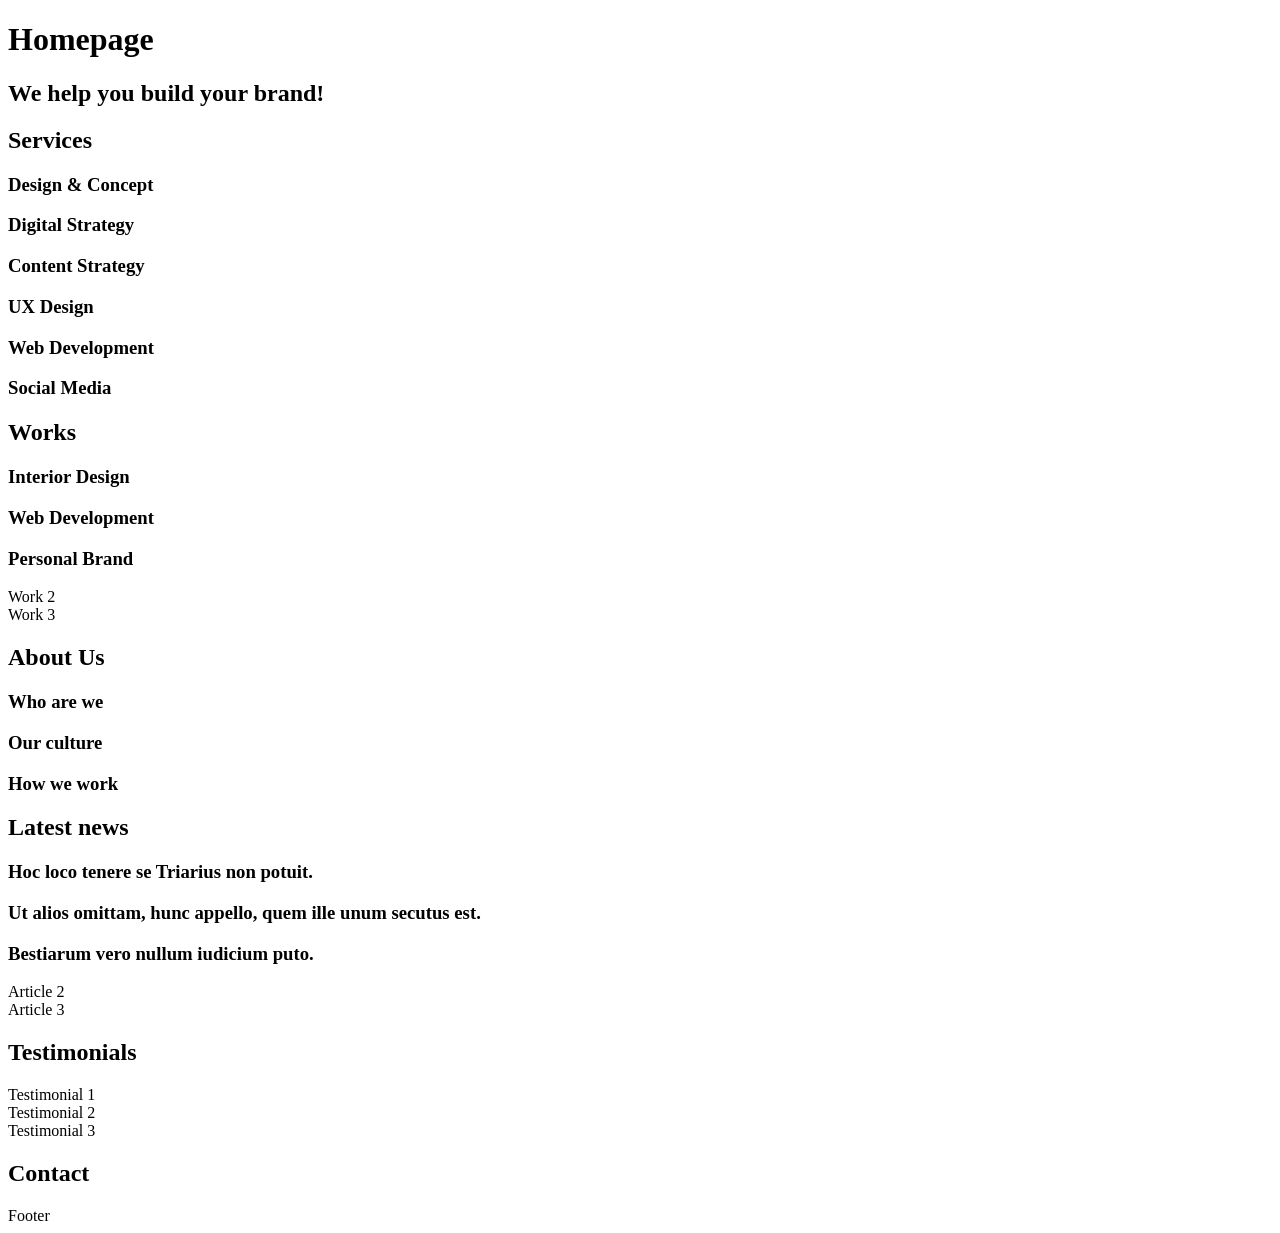
==== html_advanced/10-index.html @ f90259d5 "Adds level 3 heading using h3 tags for some sections" ====
<!DOCTYPE html>
<html lang="en" dir="ltr">
	<head>
		<meta charset="utf-8">
		<meta name="viewport" content="width=device-width, initial-scale=1.0, viewport-fit=cover">
		<title>Homepage - Techium</title>
		<meta name="description" content="Techium is a digital agency">
		<link rel="icon" type="image/x-icon" href="./favicon.ico">
		<link rel="icon" type="image/png" href="./favicon.png">
	</head>
	<body>
		<header>
			<nav></nav>
		</header>
		<main>
			<h1>Homepage</h1>
			<section>
				<h2>We help you build your brand!</h2>
			</section>
			<section>
				<h2>Services</h2>
				<h3>Design & Concept</h3>
				<h3>Digital Strategy</h3>
				<h3>Content Strategy</h3>
				<h3>UX Design</h3>
				<h3>Web Development</h3>
				<h3>Social Media</h3>
			</section>
			<section>
				<h2>Works</h2>
				<article>
					<h3>Interior Design</h3>
					<h3>Web Development</h3>
					<h3>Personal Brand</h3>
				</article>
				<article>Work 2</article>
				<article>Work 3</article>
			</section>
			<section>
				<h2>About Us</h2>
				<h3>Who are we</h3>
				<h3>Our culture</h3>
				<h3>How we work</h3>
			</section>
			<section>
				<h2>Latest news</h2>
				<article>
					<h3>Hoc loco tenere se Triarius non potuit.</h3>
					<h3>Ut alios omittam, hunc appello, quem ille unum secutus est.</h3>
					<h3>Bestiarum vero nullum iudicium puto.</h3>
				</article>
				<article>Article 2</article>
				<article>Article 3</article>
			</section>
			<section>
				<h2>Testimonials</h2>
				<article>Testimonial 1</article>
				<article>Testimonial 2</article>
				<article>Testimonial 3</article>
			</section>
			<section><h2>Contact</h2></section>
		</main>
		<footer>Footer</footer>
	</body>
</html>
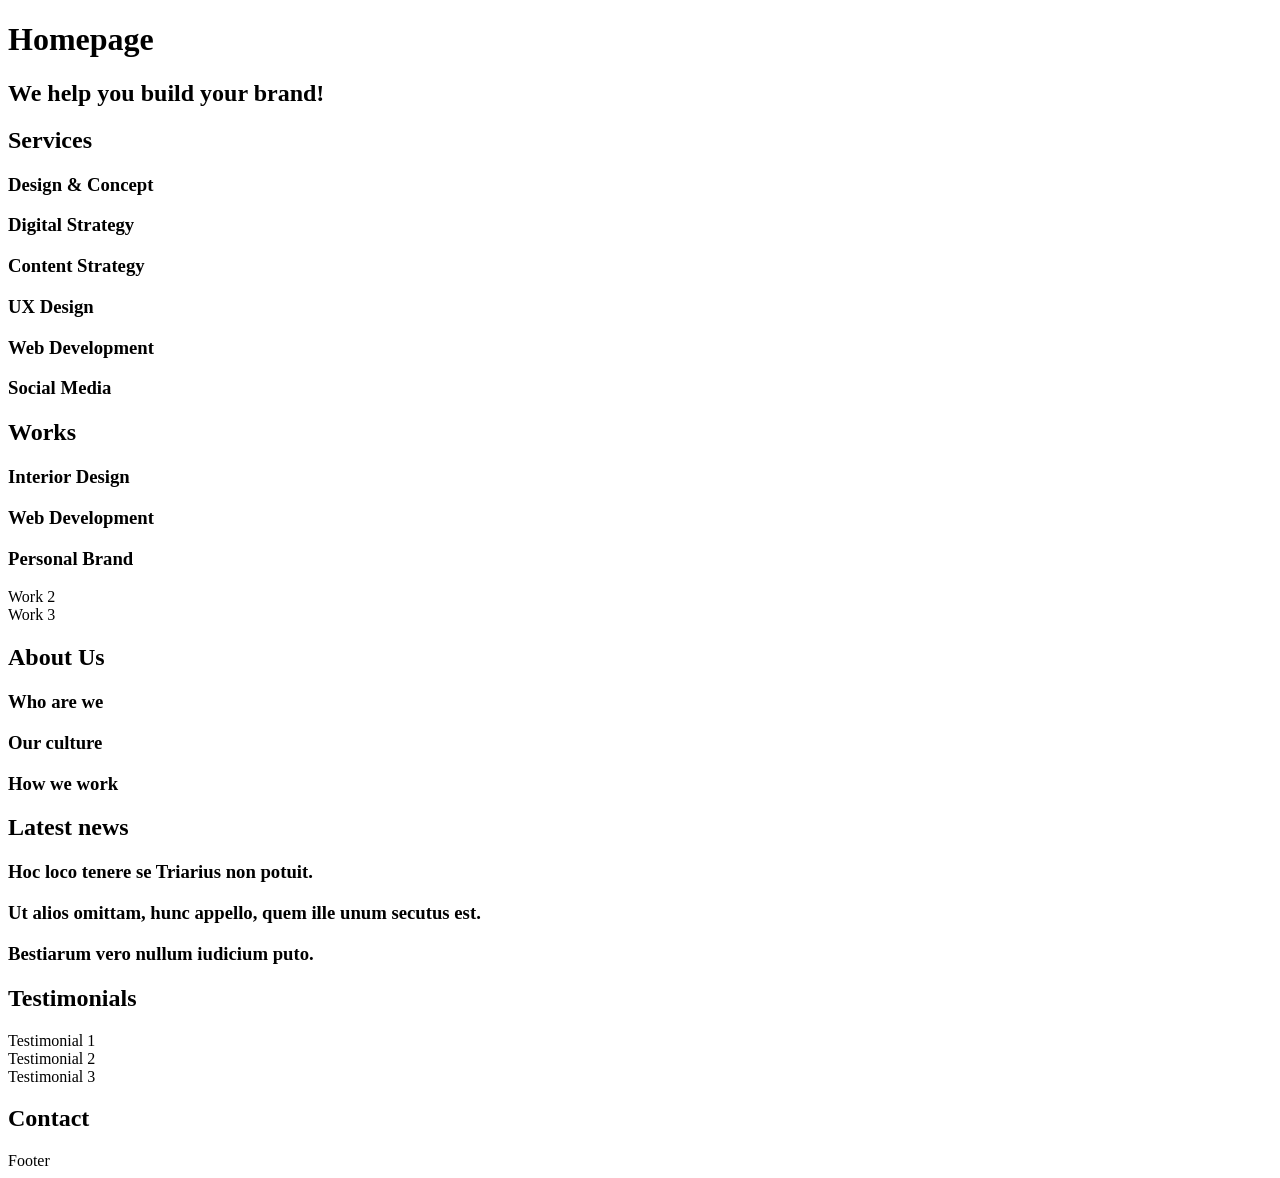
==== commit 68784e2a: "Move h3 tags of Latest news section in each article tag" ====
--- a/html_advanced/10-index.html
+++ b/html_advanced/10-index.html
@@ -46,11 +46,13 @@
 				<h2>Latest news</h2>
 				<article>
 					<h3>Hoc loco tenere se Triarius non potuit.</h3>
+				</article>
+				<article>
 					<h3>Ut alios omittam, hunc appello, quem ille unum secutus est.</h3>
+				</article>
+				<article>
 					<h3>Bestiarum vero nullum iudicium puto.</h3>
 				</article>
-				<article>Article 2</article>
-				<article>Article 3</article>
 			</section>
 			<section>
 				<h2>Testimonials</h2>
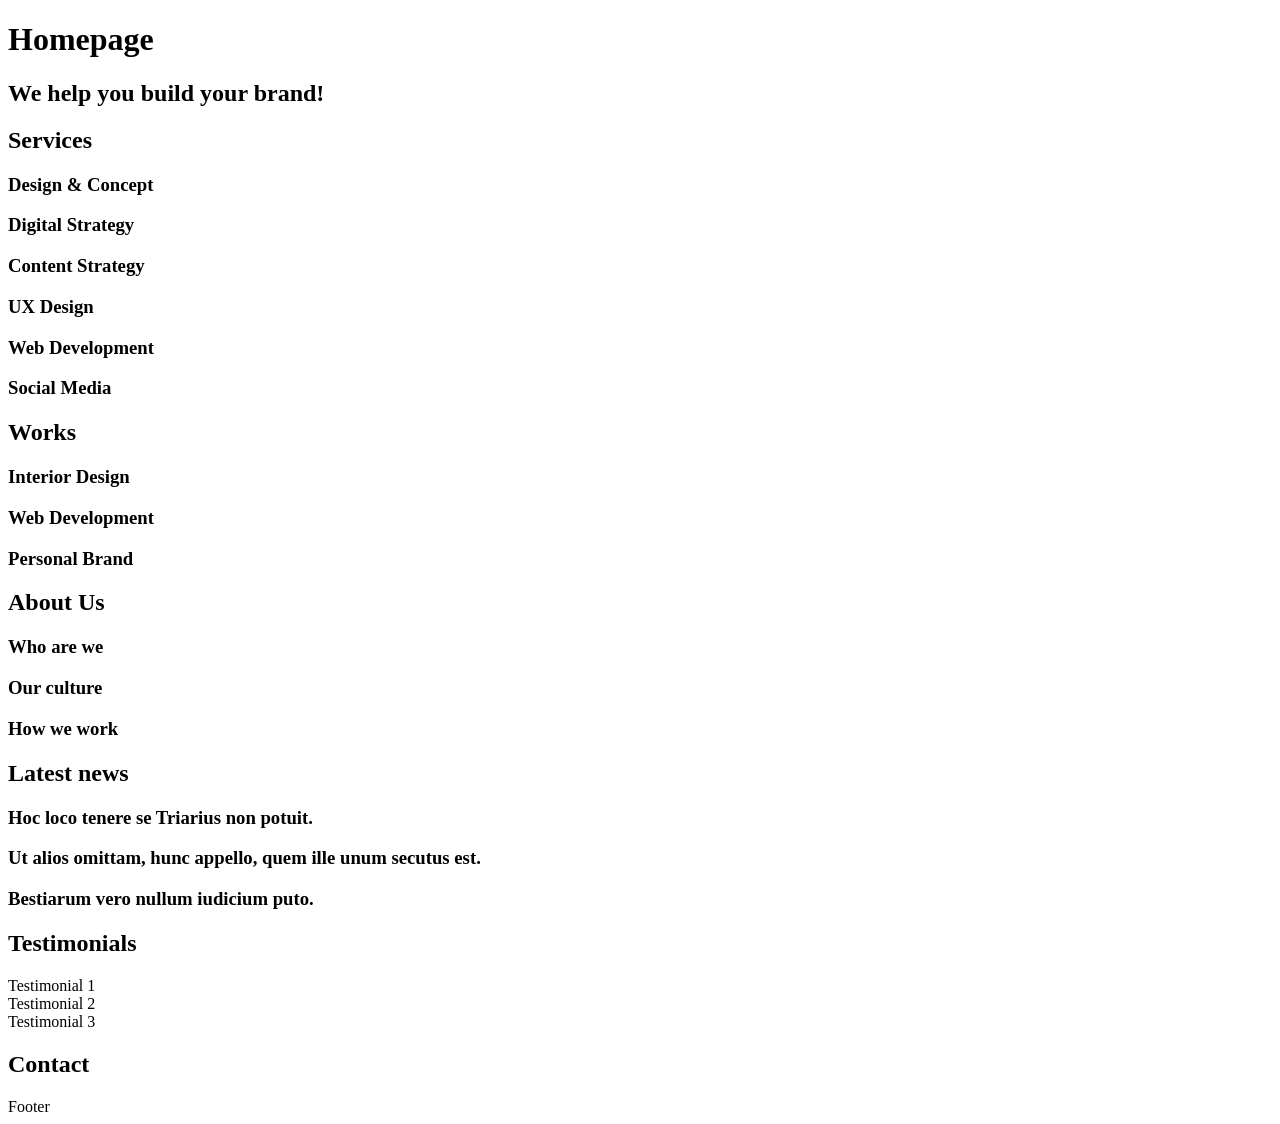
==== commit b9273035: "Moves h3 tags in Works section inside each article tag" ====
--- a/html_advanced/10-index.html
+++ b/html_advanced/10-index.html
@@ -30,11 +30,13 @@
 				<h2>Works</h2>
 				<article>
 					<h3>Interior Design</h3>
+				</article>
+				<article>
 					<h3>Web Development</h3>
+				</article>
+				<article>
 					<h3>Personal Brand</h3>
 				</article>
-				<article>Work 2</article>
-				<article>Work 3</article>
 			</section>
 			<section>
 				<h2>About Us</h2>
